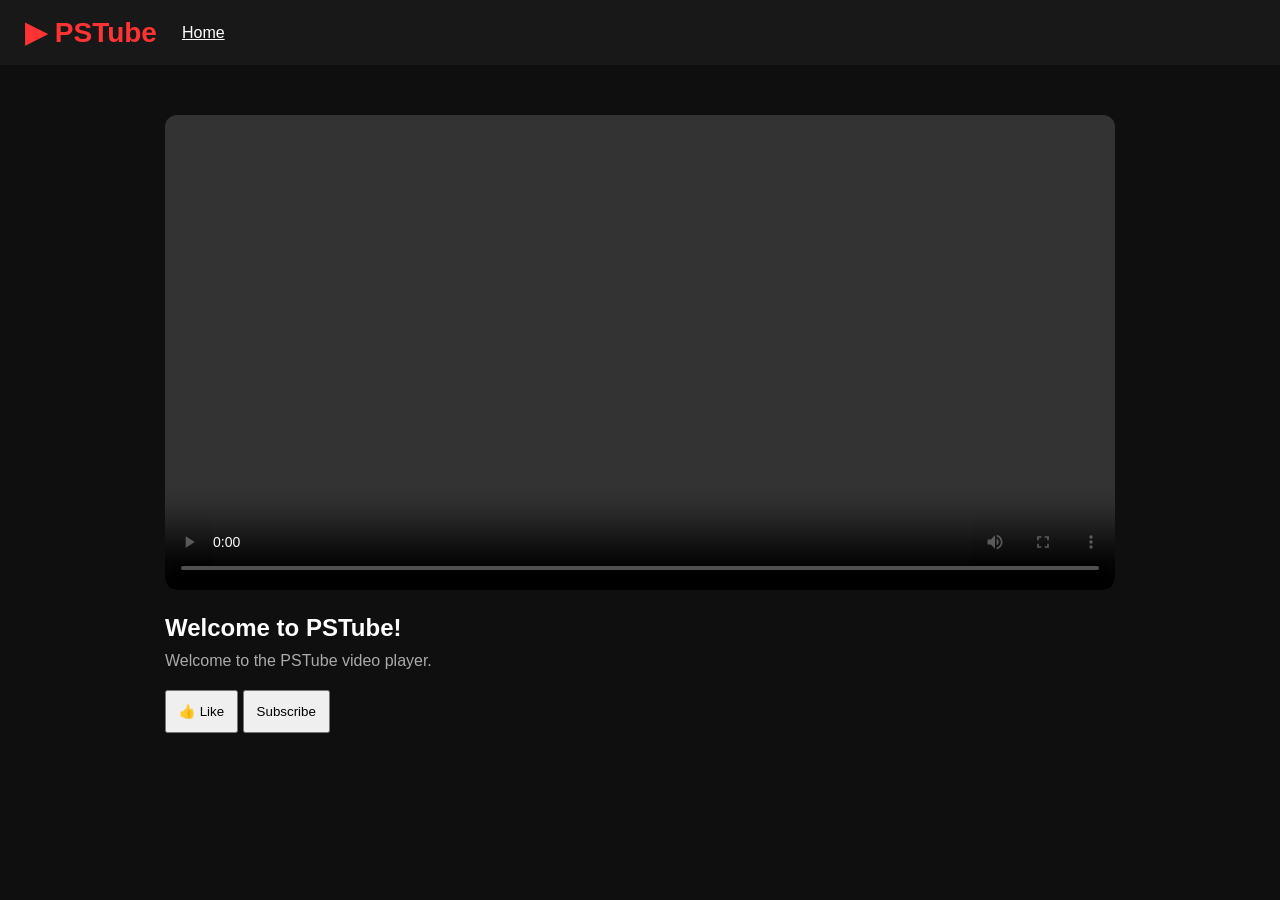
==== watch.html @ c666c695 "Create watch.html" ====
<!DOCTYPE html>
<html lang="en">
<head>
    <meta charset="UTF-8">
    <meta name="viewport" content="width=device-width, initial-scale=1.0">
    <title>PSTube - Watch</title>
    <link rel="stylesheet" href="style.css">
</head>
<body>

<header>
    <div class="logo">▶ PSTube</div>
    <a href="index.html" style="color:white">Home</a>
</header>

<main style="margin-left:0; max-width:1000px; margin:auto">

    <video
        controls
        autoplay
        style="width:100%; border-radius:12px; margin-top:25px"
        src="https://interactive-examples.mdn.mozilla.net/media/cc0-videos/flower.mp4">
    </video>

    <h2 style="margin-top:20px">Welcome to PSTube!</h2>

    <p style="color:#aaa; margin-top:10px">
        Welcome to the PSTube video player.
    </p>

    <button onclick="alert('Liked!')"
        style="padding:12px; margin-top:20px; cursor:pointer">
        👍 Like
    </button>

    <button onclick="alert('Subscribed!')"
        style="padding:12px; cursor:pointer">
        Subscribe
    </button>

</main>

</body>
</html>
---- style.css ----
* {
    margin: 0;
    padding: 0;
    box-sizing: border-box;
}

body {
    background: #0f0f0f;
    color: white;
    font-family: Arial, sans-serif;
}

header {
    height: 65px;
    background: #181818;
    display: flex;
    align-items: center;
    padding: 0 25px;
    gap: 25px;
    position: sticky;
    top: 0;
}

.logo {
    color: #ff3333;
    font-size: 28px;
    font-weight: bold;
}

.search {
    margin-left: auto;
    width: 45%;
    padding: 12px;
    border-radius: 25px;
    border: 1px solid #444;
    background: #222;
    color: white;
}

.sidebar {
    position: fixed;
    width: 200px;
    top: 65px;
    bottom: 0;
    background: #181818;
    padding: 20px;
}

.sidebar a {
    display: block;
    color: white;
    text-decoration: none;
    padding: 15px;
    border-radius: 10px;
}

.sidebar a:hover {
    background: #333;
}

main {
    margin-left: 220px;
    padding: 25px;
}

.videos {
    display: grid;
    grid-template-columns: repeat(auto-fit, minmax(230px, 1fr));
    gap: 22px;
}

.video {
    background: #202020;
    border-radius: 12px;
    overflow: hidden;
}

.video img {
    width: 100%;
    aspect-ratio: 16 / 9;
    object-fit: cover;
}

.video h3 {
    padding: 12px;
}

max-width: 600px {
    .sidebar {
        width: 65px;
        padding: 5px;
    }

    .sidebar a {
        font-size: 12px;
        padding: 12px 3px;
    }

    main {
        margin-left: 70px;
        padding: 10px;
    }

    .search {
        width: 45%;
    }
}
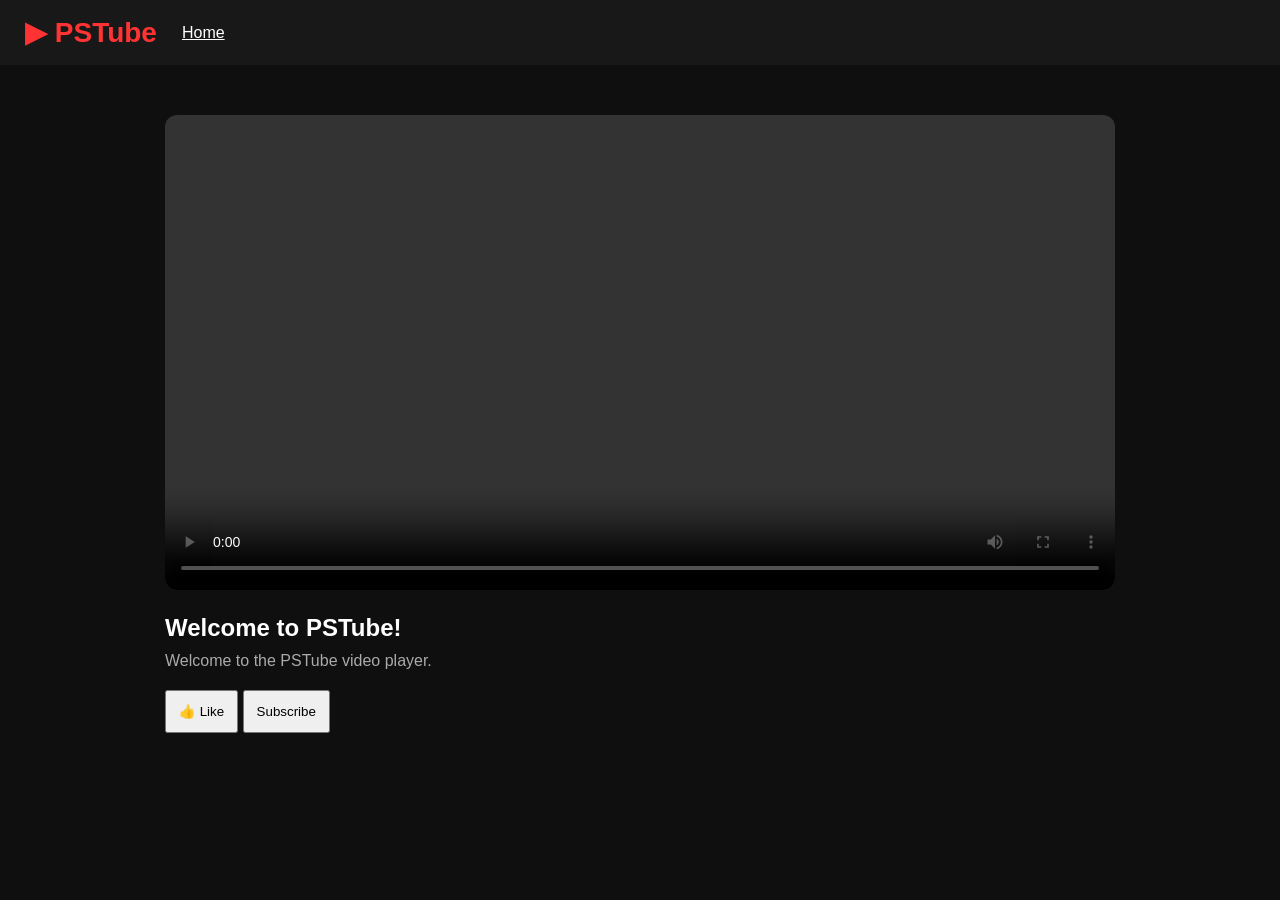
==== commit 632b254a: "Update watch.html" ====
--- a/watch.html
+++ b/watch.html
@@ -7,6 +7,14 @@
     <link rel="stylesheet" href="style.css">
 </head>
 <body>
+    <script>
+const params = new URLSearchParams(window.location.search);
+const title = params.get("title");
+
+if (title) {
+    document.getElementById("videoTitle").textContent = title;
+}
+</script>
 
 <header>
     <div class="logo">▶ PSTube</div>
@@ -22,7 +30,9 @@
         src="https://interactive-examples.mdn.mozilla.net/media/cc0-videos/flower.mp4">
     </video>
 
-    <h2 style="margin-top:20px">Welcome to PSTube!</h2>
+    <h2 style="margin-top:20px">
+        Welcome to PSTube!
+    </h2>
 
     <p style="color:#aaa; margin-top:10px">
         Welcome to the PSTube video player.
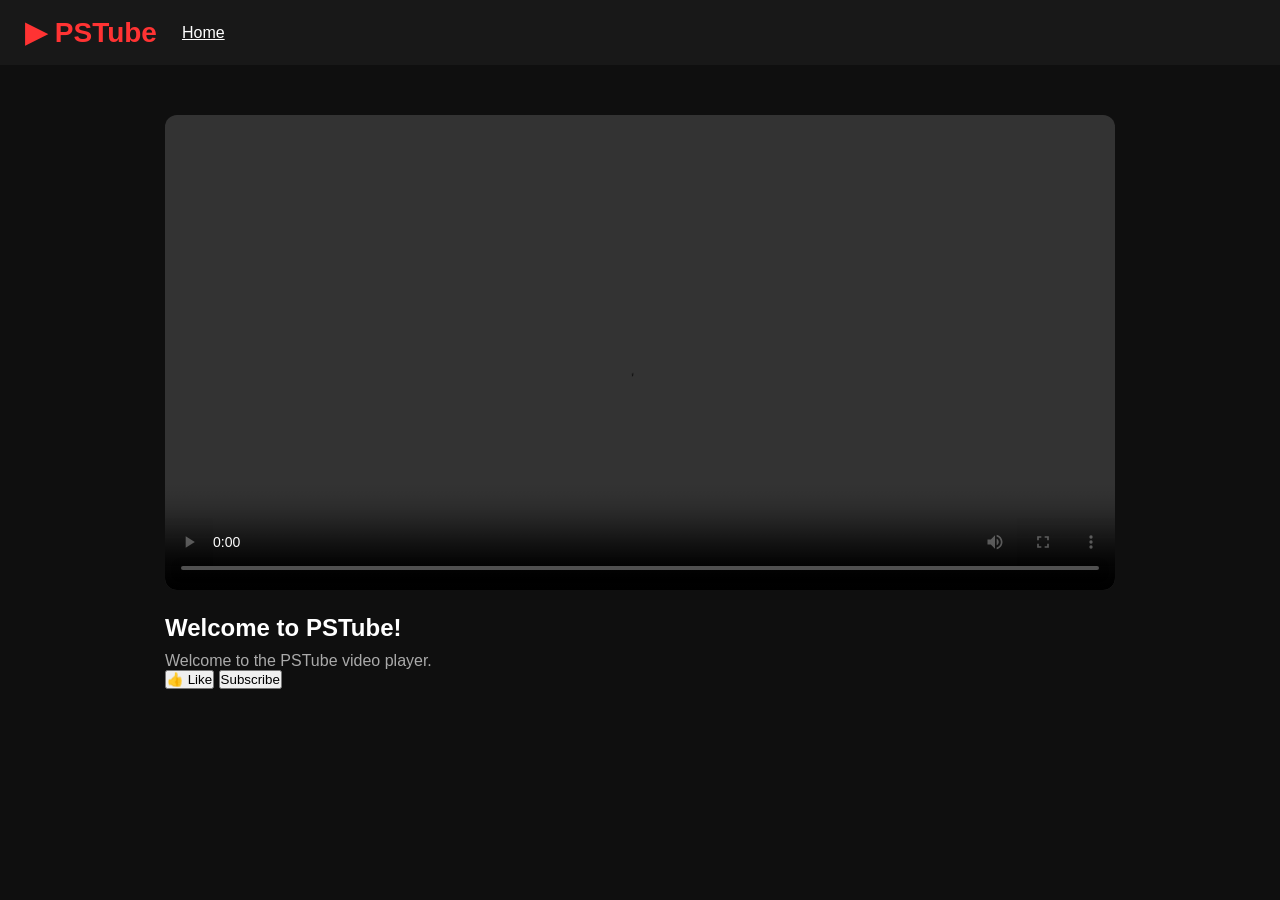
==== commit 3d31b716: "Update watch.html" ====
--- a/watch.html
+++ b/watch.html
@@ -38,15 +38,15 @@
         Welcome to the PSTube video player.
     </p>
 
-    <button onclick="alert('Liked!')"
-        style="padding:12px; margin-top:20px; cursor:pointer">
-        👍 Like
-    </button>
+<button onclick="toggleLike(this, 'video1')">
+    👍 Like
+</button>
 
-    <button onclick="alert('Subscribed!')"
-        style="padding:12px; cursor:pointer">
-        Subscribe
-    </button>
+<button onclick="toggleSubscribe(this, 'PSTube')">
+    Subscribe
+</button>
+
+<script src="engagement.js"></script>
 
 </main>
 
